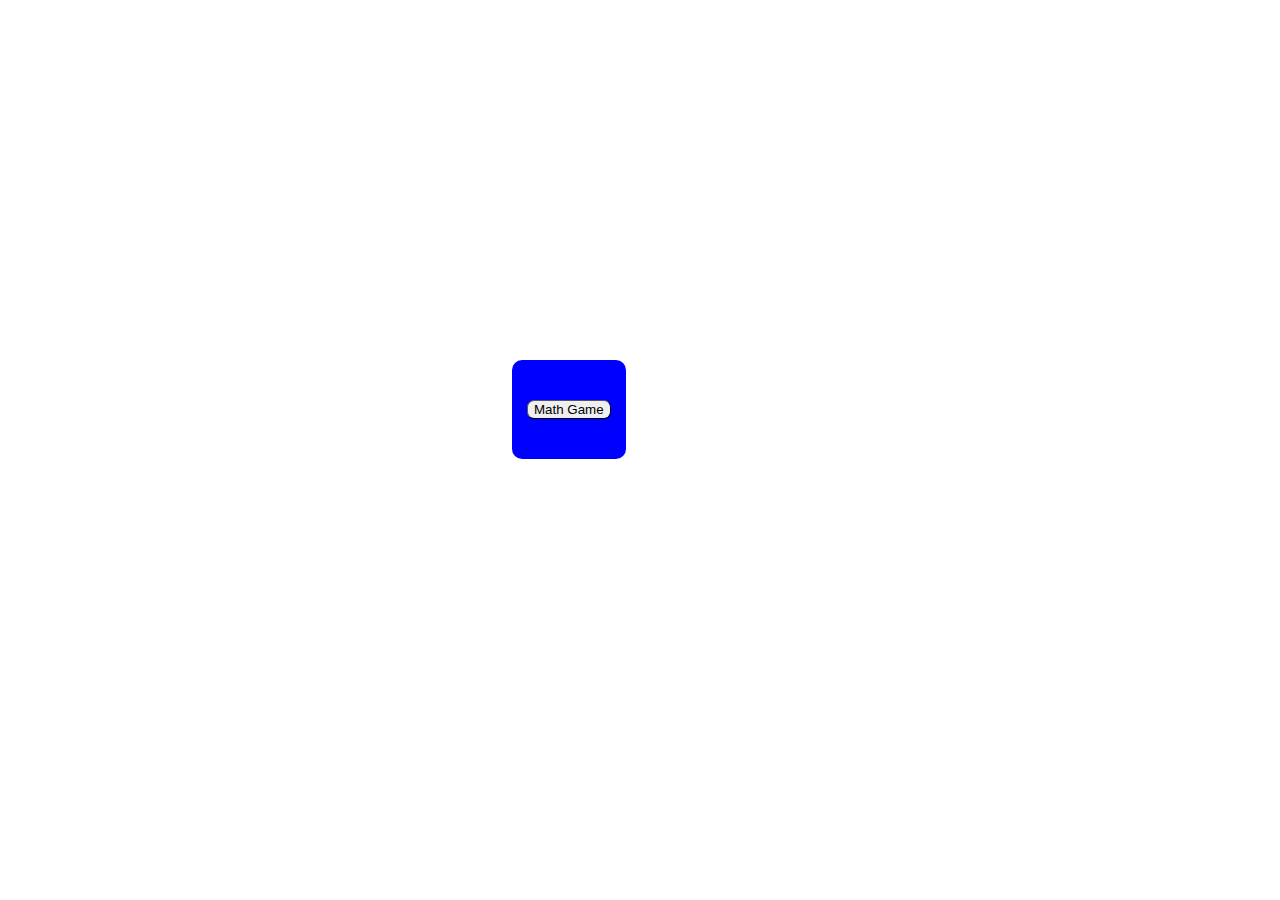
==== index.html @ 6735752a "back" ====
<!DOCTYPE html>
<html lang="en">
<head>
    <link rel="stylesheet" href="styles/home.css">
    <meta charset="UTF-8">
    <meta name="viewport" content="width=device-width, initial-scale=1.0">
    <title>Home</title>
</head>
<body>
    <div class="main">
        <div class="buttonGroup">
            <button id="button" class="math-game">Math Game</button>
        </div>
    </div>
</body>
<script src="other/index.js">

</script>
</html>
---- styles/home.css ----
#button {
    color: black;
    border-width: 1px;
    border-color: black;
    border-radius: 7px;
}

.main {
    position: absolute;
    left: 40%;
    top: 40%;
    padding-left: 15px;
    padding-right: 15px;
    padding-top: 40px;
    padding-bottom: 40px;
    background-color: blue;
    border-width: 1px;
    border-color: black;
    border-radius: 10px;
}
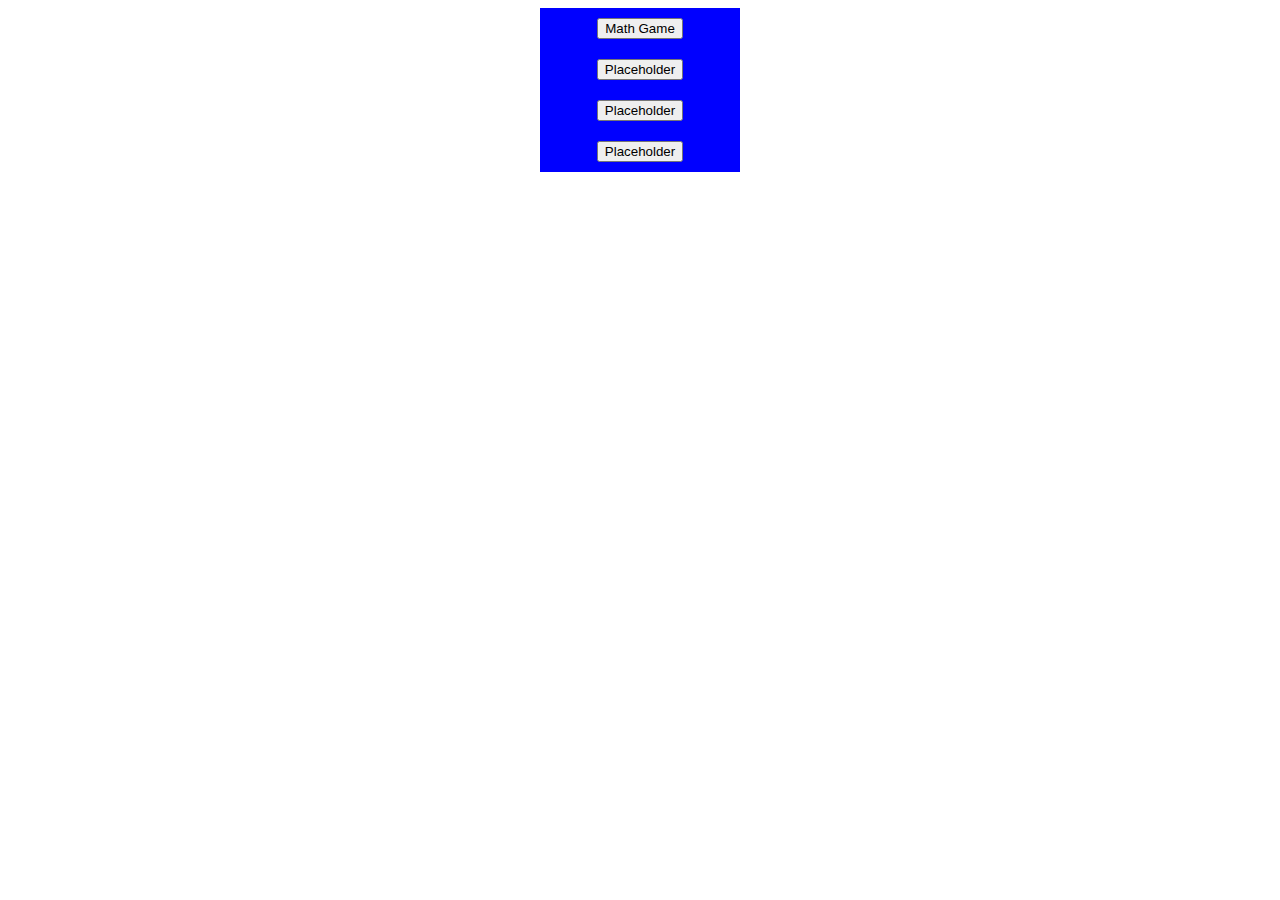
==== commit 17e3b3de: "a" ====
--- a/index.html
+++ b/index.html
@@ -9,7 +9,10 @@
 <body>
     <div class="main">
         <div class="buttonGroup">
-            <button id="button" class="math-game">Math Game</button>
+            <button class="mathButton" id="button">Math Game</button>
+            <button class="Placeholder" id="button">Placeholder</button>
+            <button class="Placeholder" id="button">Placeholder</button>
+            <button class="Placeholder" id="button">Placeholder</button>
         </div>
     </div>
 </body>
--- a/styles/home.css
+++ b/styles/home.css
@@ -1,20 +1,23 @@
-#button {
-    color: black;
-    border-width: 1px;
-    border-color: black;
-    border-radius: 7px;
+.main {
+    display: flex;
+    justify-content: center;
+    background-color: blue;
+    width: 200px;
+    margin: auto;
+    padding: -10px 10px -10px 10px;
 }
 
-.main {
-    position: absolute;
-    left: 40%;
-    top: 40%;
-    padding-left: 15px;
-    padding-right: 15px;
-    padding-top: 40px;
-    padding-bottom: 40px;
-    background-color: blue;
-    border-width: 1px;
-    border-color: black;
-    border-radius: 10px;
+.buttonGroup {
+    display: flex;
+    flex-direction: column;
+    align-content: center;
+    justify-content: space-around;
+
+}
+
+.mathButton {
+    margin: 10px;
+}
+.Placeholder {
+    margin: 10px;
 }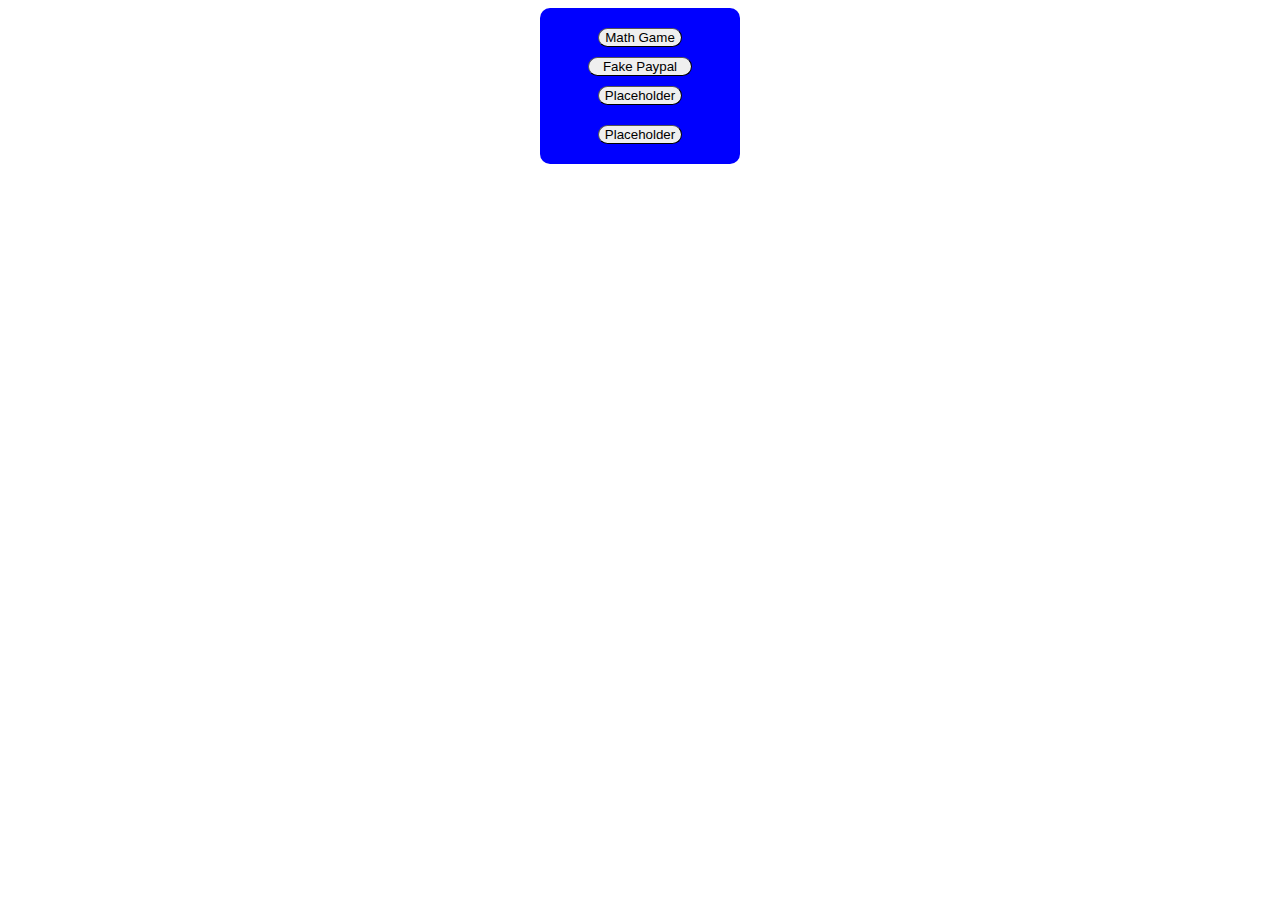
==== commit c0a86de8: "payap" ====
--- a/index.html
+++ b/index.html
@@ -10,13 +10,15 @@
     <div class="main">
         <div class="buttonGroup">
             <button class="mathButton" id="button">Math Game</button>
-            <button class="Placeholder" id="button">Placeholder</button>
+            <button class="paypalButton" id="button" onclick="window.location.href = 'paypal.html';">Fake Paypal</button>
             <button class="Placeholder" id="button">Placeholder</button>
             <button class="Placeholder" id="button">Placeholder</button>
         </div>
     </div>
 </body>
-<script src="other/index.js">
-
+<script src="JavaScript/home.js">
+    document.getElementsByClassName('paypalButton').onclick = function() {
+    window.location.href = "nglug.co.uk/paypal.html";
+}
 </script>
 </html>
--- a/styles/home.css
+++ b/styles/home.css
@@ -4,7 +4,11 @@
     background-color: blue;
     width: 200px;
     margin: auto;
-    padding: -10px 10px -10px 10px;
+    padding-top: 10px;
+    padding-bottom: 10px;
+    border-radius: 10px;
+    border-color: black;
+    border-width: 1px;
 }
 
 .buttonGroup {
@@ -20,4 +24,10 @@
 }
 .Placeholder {
     margin: 10px;
+}
+
+#button {
+    border-radius: 10px;
+    border-color: black;
+    border-width: 1px;
 }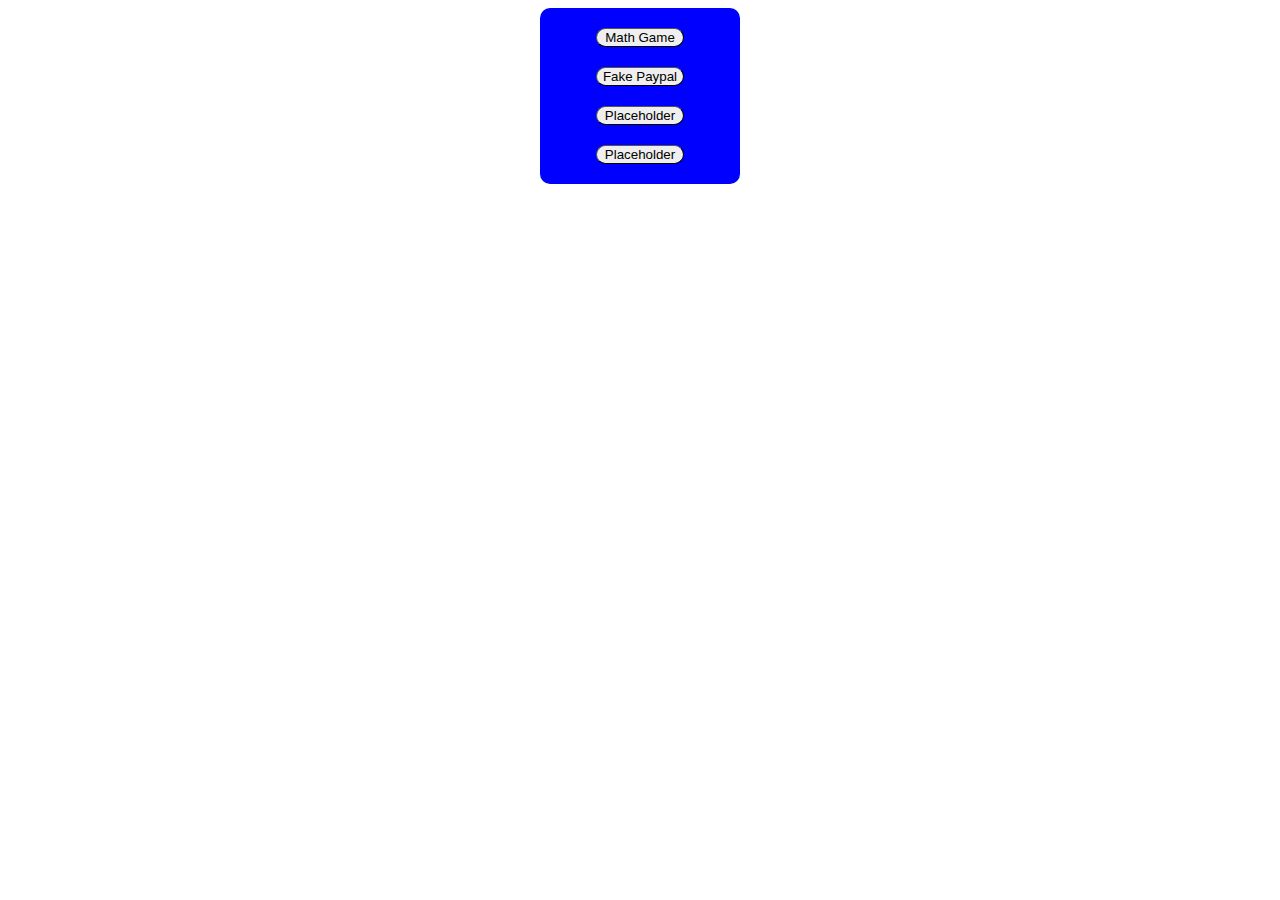
==== commit a9b4a959: "a" ====
--- a/index.html
+++ b/index.html
@@ -9,8 +9,8 @@
 <body>
     <div class="main">
         <div class="buttonGroup">
-            <button class="mathButton" id="button">Math Game</button>
-            <button class="paypalButton" id="button" onclick="window.location.href = 'paypal.html';">Fake Paypal</button>
+            <button class="mathButton" id="button" onclick="window.location.href = 'math-game';">Math Game</button>
+            <button class="paypalButton" id="button" onclick="window.location.href = 'paypal';">Fake Paypal</button>
             <button class="Placeholder" id="button">Placeholder</button>
             <button class="Placeholder" id="button">Placeholder</button>
         </div>
--- a/styles/home.css
+++ b/styles/home.css
@@ -19,15 +19,10 @@
 
 }
 
-.mathButton {
-    margin: 10px;
-}
-.Placeholder {
-    margin: 10px;
-}
 
 #button {
     border-radius: 10px;
     border-color: black;
     border-width: 1px;
+    margin: 10px;
 }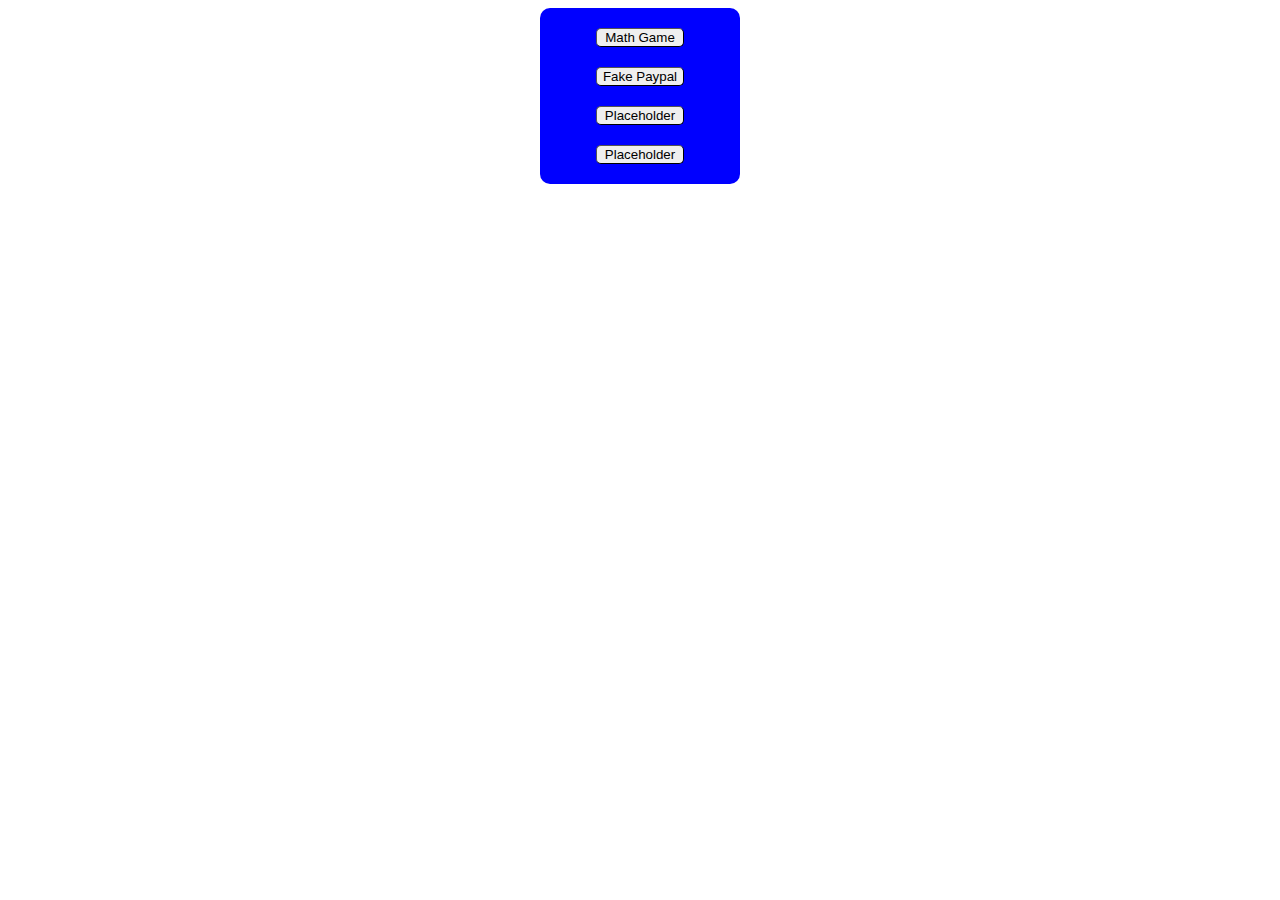
==== commit 0e2d3eed: "Update index.html" ====
--- a/index.html
+++ b/index.html
@@ -5,6 +5,8 @@
     <meta charset="UTF-8">
     <meta name="viewport" content="width=device-width, initial-scale=1.0">
     <title>Home</title>
+    <script async src="https://pagead2.googlesyndication.com/pagead/js/adsbygoogle.js?client=ca-pub-2716618550099381"
+     crossorigin="anonymous"></script>
 </head>
 <body>
     <div class="main">
--- a/styles/home.css
+++ b/styles/home.css
@@ -21,7 +21,7 @@
 
 
 #button {
-    border-radius: 10px;
+    border-radius: 5px;
     border-color: black;
     border-width: 1px;
     margin: 10px;
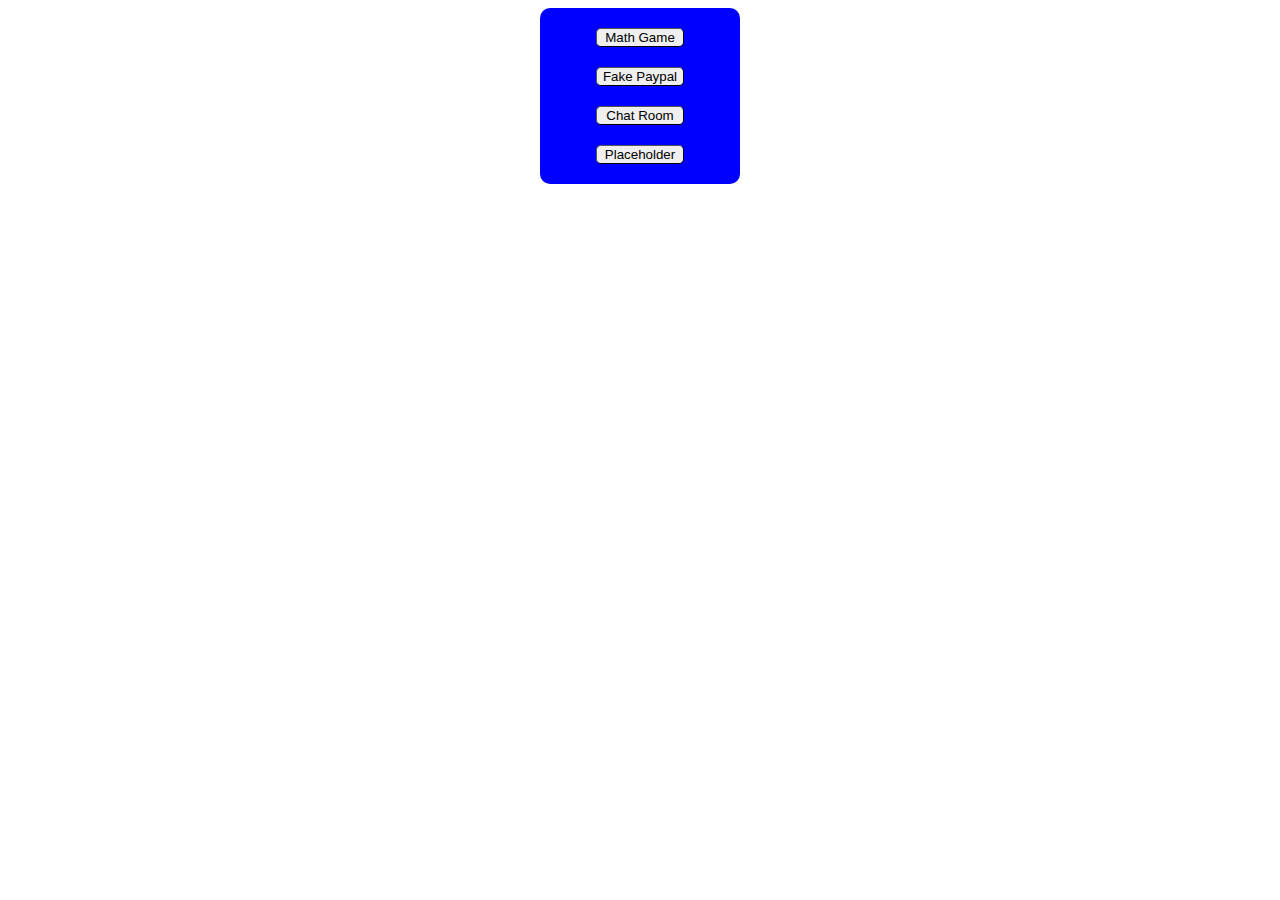
==== commit 8586d8f7: "r" ====
--- a/index.html
+++ b/index.html
@@ -13,7 +13,7 @@
         <div class="buttonGroup">
             <button class="mathButton" id="button" onclick="window.location.href = 'math-game';">Math Game</button>
             <button class="paypalButton" id="button" onclick="window.location.href = 'paypal';">Fake Paypal</button>
-            <button class="Placeholder" id="button">Placeholder</button>
+            <button class="Placeholder" id="button" onclick="window.location.href = 'chatroom';">Chat Room</button>
             <button class="Placeholder" id="button">Placeholder</button>
         </div>
     </div>
